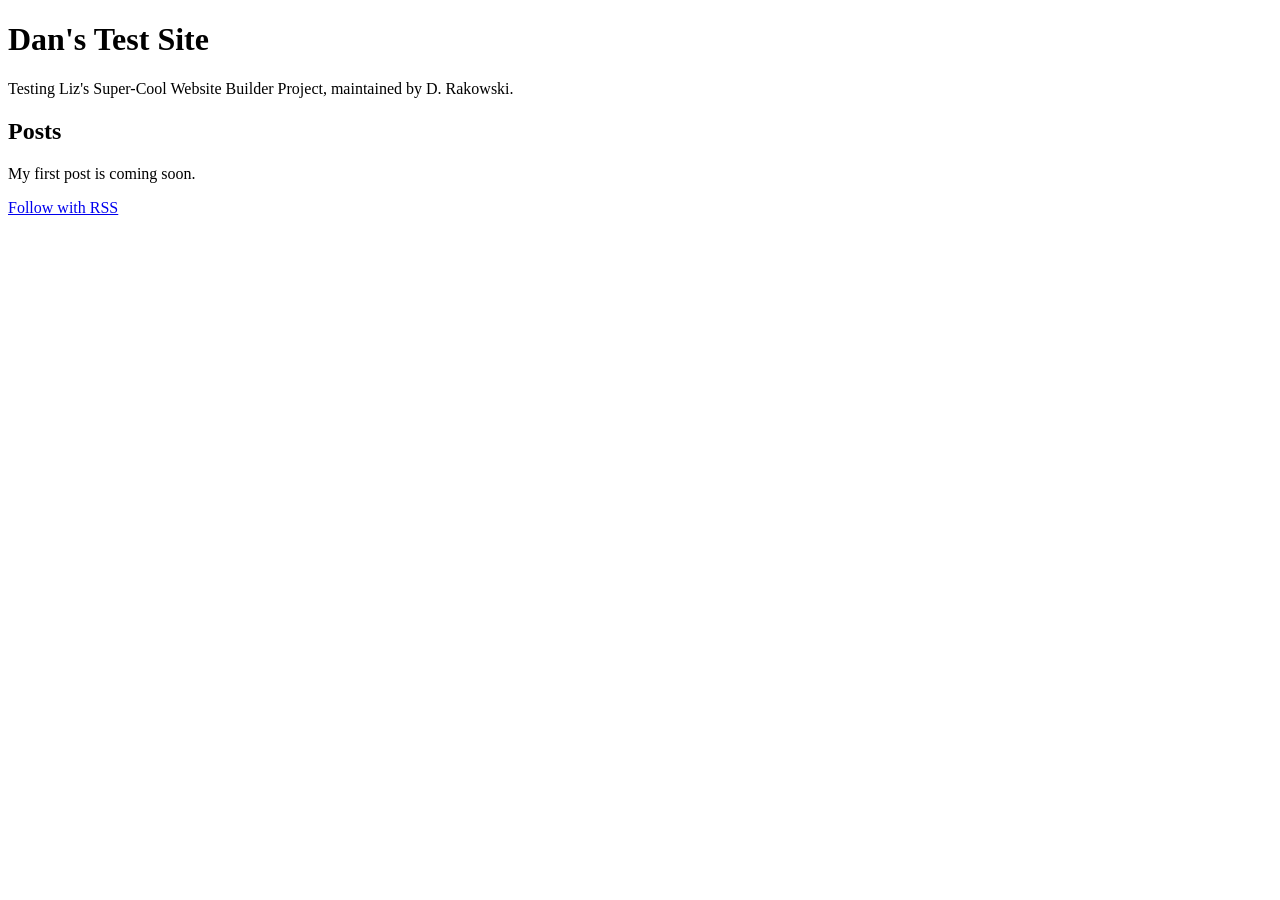
==== index.html @ f4a87159 "Create index.html for Dan's Test Site Initial HTML structure for Dan's Test Site with metadata, head" ====
<!DOCTYPE html>
<html lang="en">
<head>
  <meta charset="UTF-8">
  <meta name="viewport" content="width=device-width, initial-scale=1.0">
  <meta http-equiv="Content-Security-Policy" content="default-src 'self'; base-uri 'none'; form-action 'none'">
  <meta name="referrer" content="no-referrer">
  <title>Dan's Test Site</title>
  <meta name="description" content="Personal test website for Liz's Super-Cool Website Builder Project.">
  <link rel="alternate" type="application/rss+xml" title="Dan's Test Site" href="/feed.xml">
  <link rel="stylesheet" href="style.css">
</head>
<body>
  <header>
    <h1>Dan's Test Site</h1>
    <p>Testing Liz's Super-Cool Website Builder Project, maintained by D. Rakowski.</p>
  </header>

  <main>
    <section>
      <h2>Posts</h2>
      <p>My first post is coming soon.</p>
    </section>
  </main>

  <footer>
    <p><a href="/feed.xml">Follow with RSS</a></p>
  </footer>
</body>
</html>
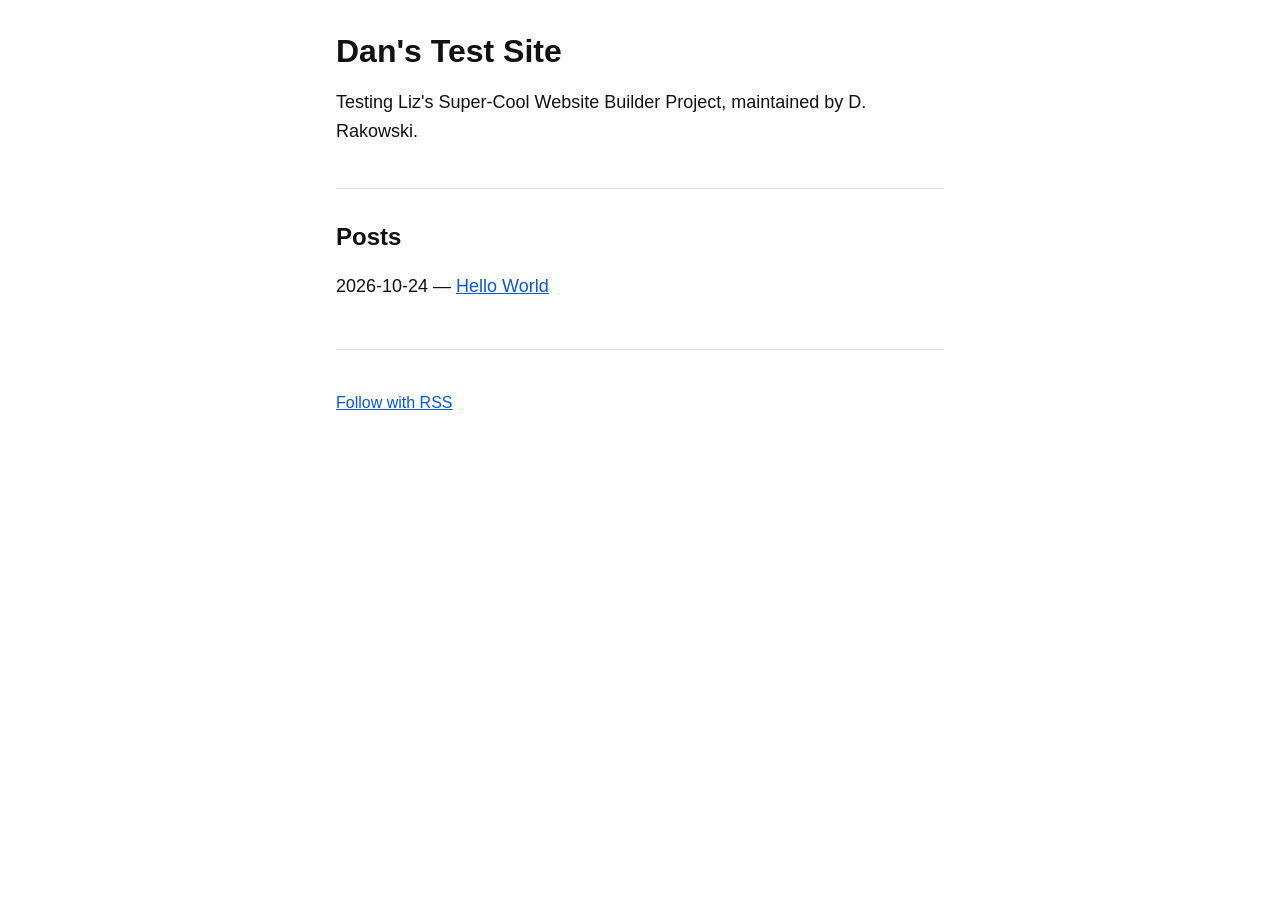
==== commit 1f490d0f: "Add post list with first post link" ====
--- a/index.html
+++ b/index.html
@@ -19,7 +19,12 @@
   <main>
     <section>
       <h2>Posts</h2>
-      <p>My first post is coming soon.</p>
+      <ul class="post-list">
+        <li>
+          <time datetime="2026-10-24">2026-10-24</time> — 
+          <a href="/posts/hello-world.html">Hello World</a>
+        </li>
+      </ul>
     </section>
   </main>
 
--- a/style.css
+++ b/style.css
@@ -0,0 +1,77 @@
+:root {
+  --bg-color: #ffffff;
+  --text-color: #111111;
+  --link-color: #0b57d0;
+  --link-hover: #083b8a;
+  --border-color: #e0e0e0;
+}
+
+@media (prefers-color-scheme: dark) {
+  :root {
+    --bg-color: #121212;
+    --text-color: #f1f1f1;
+    --link-color: #79a8ff;
+    --link-hover: #b0ccff;
+    --border-color: #333333;
+  }
+}
+
+body {
+  box-sizing: border-box;
+  margin: 0 auto;
+  max-width: 40rem;
+  padding: 2rem 1rem;
+  font-family: -apple-system, BlinkMacSystemFont, "Segoe UI", Roboto, Helvetica, Arial, sans-serif;
+  font-size: 1.125rem;
+  line-height: 1.6;
+  background-color: var(--bg-color);
+  color: var(--text-color);
+}
+
+header {
+  border-bottom: 1px solid var(--border-color);
+  padding-bottom: 1.5rem;
+  margin-bottom: 2rem;
+}
+
+h1 {
+  font-size: 2rem;
+  line-height: 1.2;
+  margin: 0 0 0.5rem 0;
+}
+
+h2 {
+  font-size: 1.5rem;
+  line-height: 1.3;
+  margin-top: 0;
+}
+
+a {
+  color: var(--link-color);
+}
+
+a:hover {
+  color: var(--link-hover);
+}
+
+img {
+  max-width: 100%;
+  height: auto;
+  display: block;
+}
+
+.post-list {
+  list-style-type: none;
+  padding-left: 0;
+}
+
+.post-list li {
+  margin-bottom: 0.75rem;
+}
+
+footer {
+  border-top: 1px solid var(--border-color);
+  margin-top: 3rem;
+  padding-top: 1.5rem;
+  font-size: 1rem;
+}
